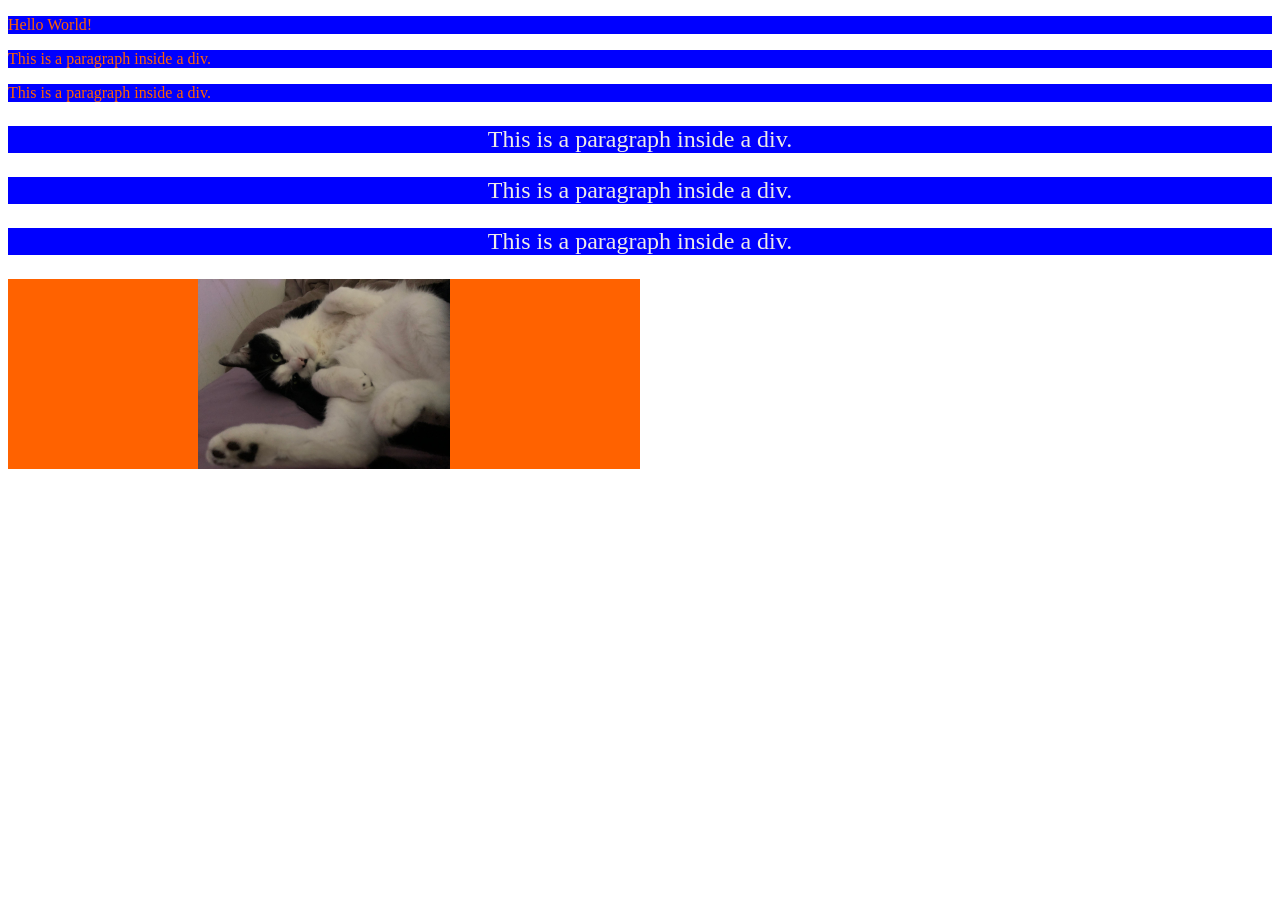
==== index.html @ 816f23ba "added files" ====
<!DOCTYPE html>

<html lang="en">

    <head>
        <meta charset="UTF-8">
        <meta name="viewport" content="width=device-width, initial-scale=1.0">
        
        <title>Tuna</title>
        <link rel="icon" href="images/fav.png">
        <link rel="stylesheet" href="style/styles.css">
    </head>

    <body>
        <p>Hello World!</p>

        <div>
            <p>This is a paragraph inside a div.</p>
            <p>This is a paragraph inside a div.</p>
            <p class="text-new">This is a paragraph inside a div.</p>
            <p class="text-new">This is a paragraph inside a div.</p>
            <p class="text-new">This is a paragraph inside a div.</p>
        </div>

        <div id="image-container">
            <img src="images/Tuna.jpg" alt="A picture of a cat">
        </div>


    </body>

</html>
---- style/styles.css ----
/* applies to all p tags */
p {
    color: rgb(255, 98, 0);
    background-color: blue;
}

/* applies to all img tags */
img {
    width: 40%;
    height: 40%;
}

/* # applies to a unique id */
#image-container {
    background-color: rgb(255, 98, 0);
    display: flex;
    justify-content: center;
    width: 50%;
    
}

/* . applies to a unique class */
.text-new {
    color: rgb(239, 235, 232);
    font-size: 24px;
    text-align: center;
}

/* curly bracket on Mac option+shift+{ */
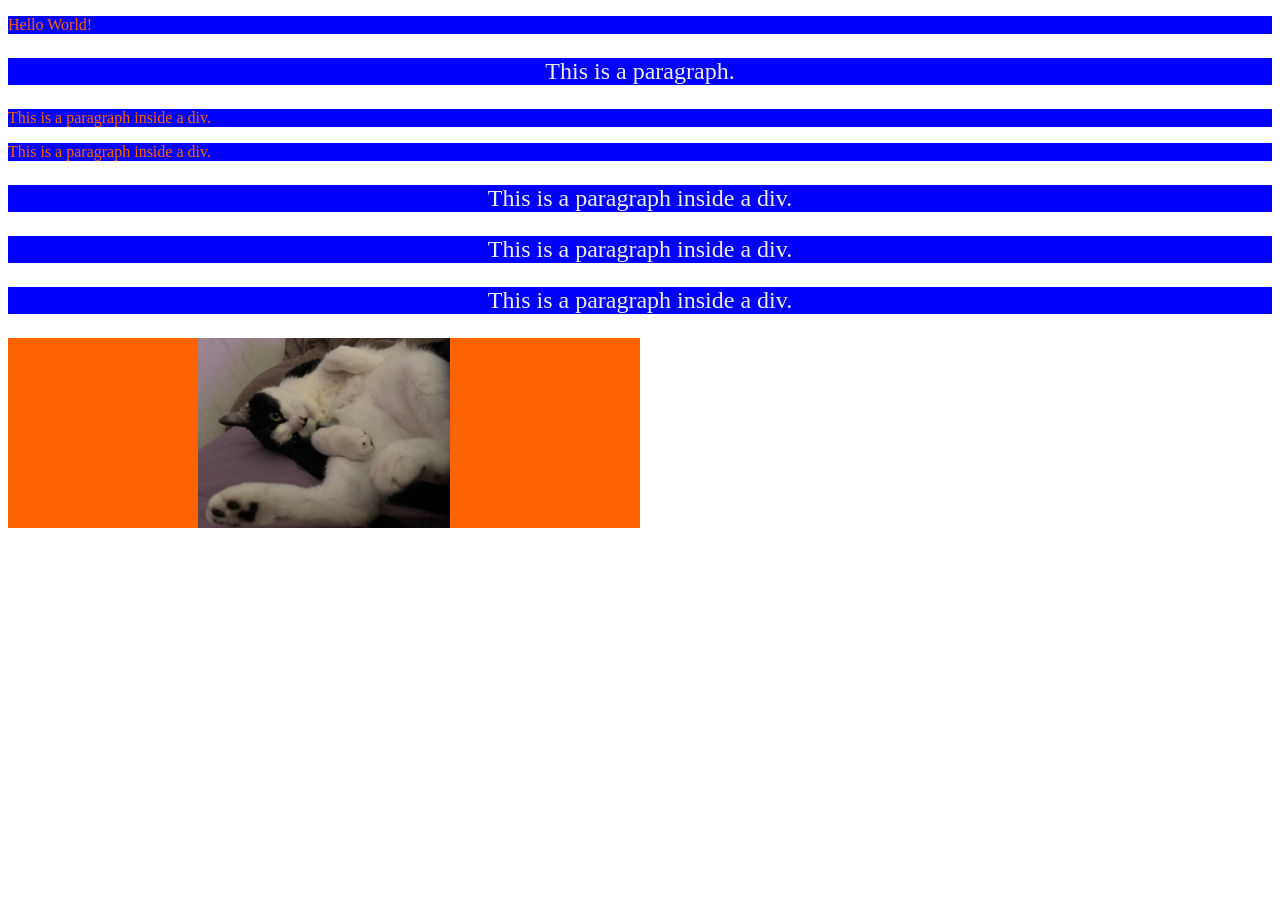
==== commit 67e6d2eb: "added text" ====
--- a/index.html
+++ b/index.html
@@ -13,6 +13,7 @@
 
     <body>
         <p>Hello World!</p>
+        <p class="text-new">This is a paragraph.</p>
 
         <div>
             <p>This is a paragraph inside a div.</p>
